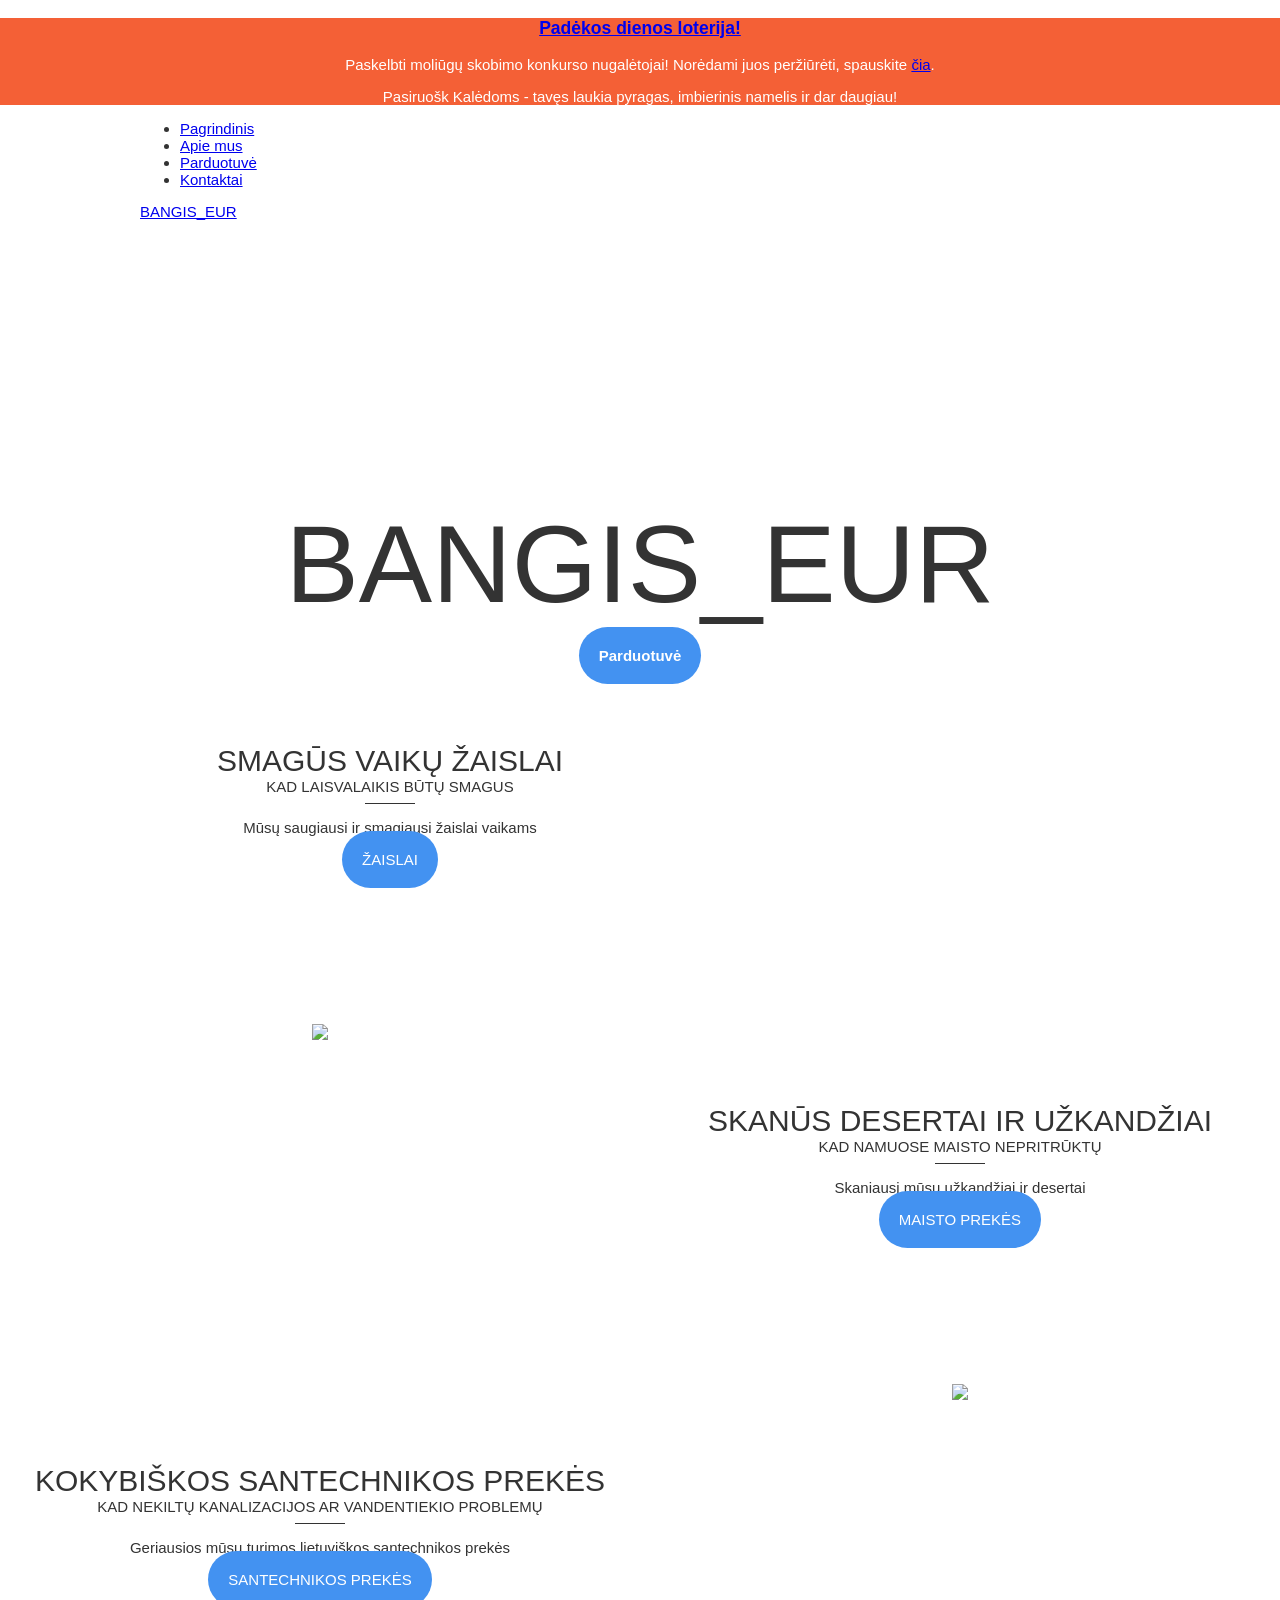
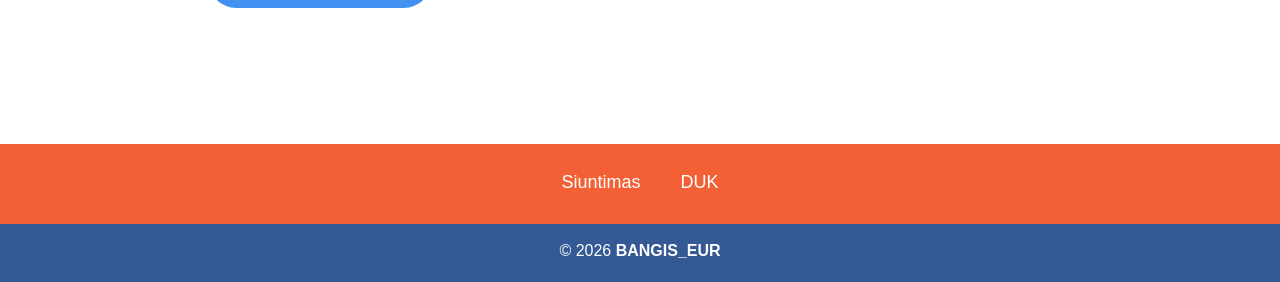
==== index.html @ 7158d13a "Update promotional content in index.html" ====
<!DOCTYPE html>
<html>
    <head>
        <meta charset="utf-8" />
        <title>BANGIS_EUR</title>
       
        <script src="script.js"></script>
        <link href="global.css" rel="stylesheet" />
        <link href="https://fonts.googleapis.com/css? family=Anton|Oswald" rel="stylesheet" />
        <meta name="description" content="bangis_eur">
        <script src="script.js">
        <script src="https://cdn.jsdelivr.net/npm/emailjs-com@3/dist/email.min.js"></script>
    <script>
        (function(){
            emailjs.init("jJvBRz0tQoaQdYc_b"); // 👈 įrašyk savo EmailJS PUBLIC_KEY
        })();
    </script>
    </head>
    <body>
        <div id = "promo" >
            <h3><a href="loto.html">Padėkos dienos loterija!</a></h3>
            <p>Paskelbti moliūgų skobimo konkurso nugalėtojai! Norėdami juos peržiūrėti, spauskite <a href="moliug.html">čia</a>.</p>
            <p>Pasiruošk Kalėdoms - tavęs laukia pyragas, imbierinis namelis ir dar daugiau!</p>
        </div>
        <div id="topMenu">
            <div class="wrap">
                <div id="toplinks">
                    <ul>
                        <li>
                            <a href="https://bangiseur.pro">Pagrindinis</a>
                        </li>
                        <li>
                            <a class= "nav-link" href="apie-mus.html">Apie mus</a>
                        </li>
                        <li>
                            <a href="parduotuve.html">Parduotuvė</a>
                        </li>
                        <li>
                            <a href="kontaktai.html">Kontaktai</a>
                        </li>
                    </ul>
                </div>
                <a class="logo" href="https://bangiseur.pro/">BANGIS_EUR</a>
            </div>
        </div>
        <div class="wrap">
            <div id="banner">
                
                <h1 class="logo">BANGIS_EUR</h1>
                <div id="action">
                    <a href="parduotuve.html">Parduotuvė</a>
                </div>
            </div>
            <div class="clear spacer v80"></div>
            <div id="fishFeature" class="feature">
                <div class="leftColumn">
                    <div class="text">
                        <h2>SMAGŪS VAIKŲ ŽAISLAI</h2>
                        <div class="subHeading">KAD LAISVALAIKIS BŪTŲ SMAGUS</div>
                        <hr />
                        <p>Mūsų saugiausi ir smagiausi žaislai vaikams</p>
                        <div class="spacer v40"></div>
                        <a href="parduotuve.html">ŽAISLAI</a>
                    </div> 
                    </div>
                </div>
            </div>
            <div class="clear spacer v20"></div>
            <div id="fishImage" class="middleImage">
                <!--<img src="https://images.unsplash.com/photo-1596461404969-9ae70f2830c1?q=80&w=2070&auto=format&fit=crop&ixlib=rb-4.1.0&ixid=M3wxMjA3fDB8MHxwaG90by1wYWdlfHx8fGVufDB8fHx8fA%3D%3D" /> -->
            </div>
            <div class="spacer v80"></div>
            <div id="dogFeature" class="feature">
                <div class="leftColumn">
                    <a class="featureImage">
                        <img src="https://images.unsplash.com/photo-1551024601-bec78aea704b?w=600&auto=format&fit=crop&q=60&ixlib=rb-4.1.0&ixid=M3wxMjA3fDB8MHxzZWFyY2h8Mnx8ZGVzc2VydHxlbnwwfHwwfHx8MA%3D%3D" />
                    </a>
                </div>
                <div class="rightColumn">
                    <div class="text">
                        <h2>SKANŪS DESERTAI IR UŽKANDŽIAI</h2>
                        <div class="subHeading">KAD NAMUOSE MAISTO NEPRITRŪKTŲ</div>
                        <hr />
                        <p>Skaniausi mūsų užkandžiai ir desertai</p>
                        <div class="spacer v40"></div>
                        <a href="parduotuve.html">MAISTO PREKĖS</a>
                    </div>
                </div>
            </div>
                    </div>
                </div>
            </div>
            <div class="clear spacer v80"></div>
            <div class="clear"></div>
            <div id="dogImage" class="middleImage">
                <!-- <img src="https://images.unsplash.com/photo-1571865402713-98ba5a56f12b?w=600&auto=format&fit=crop&q=60&ixlib=rb-4.1.0&ixid=M3wxMjA3fDB8MHxzZWFyY2h8MTh8fHNuYWNrfGVufDB8fDB8fHww" /> -->
            </div>
            <div class="spacer v80"></div>
            <div id="birdFeature" class="feature">
                <div class="leftColumn">
                    <div class="text">
                        <h2>KOKYBIŠKOS SANTECHNIKOS PREKĖS</h2>
                        <div class="subHeading">KAD NEKILTŲ KANALIZACIJOS AR VANDENTIEKIO PROBLEMŲ</div>
                        <hr />
                        <p>Geriausios mūsų turimos lietuviškos santechnikos prekės</p>
                        <div class="spacer v40"></div>
                        <a href="parduotuve.html">SANTECHNIKOS PREKĖS</a>
                    </div>
                </div>
                <div class="rightColumn">
                    <a class="featureImage" src="/bird">
                        <img src="https://images.unsplash.com/photo-1517646287270-a5a9ca602e5c?q=80&w=1170&auto=format&fit=crop&ixlib=rb-4.1.0&ixid=M3wxMjA3fDB8MHxwaG90by1wYWdlfHx8fGVufDB8fHx8fA%3D%3D" />
                    </a>
                </div>
            </div>
            <div class="clear"></div>
            
        </div> 
        <div class="clear spacer v40"></div>
       <!-- <div id="contactUs" class="feature">
            <div class="leftColumn">
                <div class="text">
                    <h2>KONTAKTAI</h2>
                    <hr />
                    <p>
                        TEL. : +37062585428
                    </p>
                    <p>
                        EL. PAŠTAS : <a href="mailto:BANGISEUR@GMAIL.COM" class="emailLink">BANGISEUR@GMAIL.COM</a>
                    </p>
                     <section class="comment-section">
                        <h2>Parašyk mums</h2>
                        <input type="email" id="commentEmail" placeholder="Tavo el. paštas">
                        <br><br>
                        <textarea id="commentText" placeholder="Parašyk žinutę..." rows="5" cols="40"></textarea>
                        <br><br>
                        <button onclick="sendComment()">Siųsti žinutę</button> -->
</section>
                </div>
            </div>
        </div>
    </div>
    <div class="clear spacer v80"></div>
    </div>
    <div id="footer">
        <ul>
            <li>
                <a href="siuntimas.html">Siuntimas</a>
            </li>
            <li>
                <a href="duk.html">DUK</a>
            </li>
        </ul>
    </div>
    <div id="copyright">
        <div>&copy; 2026 <span class="logo">BANGIS_EUR</span></div>
    </div>
</body>
</html>
---- global.css ----
/*
font-family: "Anton", cursive; - šis šriftas bus naudojamas antraštėms ir kitiems svarbiams el parduotuvės tekstams:)
font-family: "Oswald", sans-serif; - osvaldas paprastoms pastraipoms:)

teksto spalva: #333
tamsiai melyna: #345995
sviesiai melyna: #4392F1
raudona: #D7263D
geltona: #EAC435
oranzine: #F46036. tai yra spalvu sesioliktainiai kodai:)
:)
*/
body {  
    margin: 0;
    padding: 0;
    font-family: "Oswald", sans-serif;
    font-size: 15px;
    background-color: white;
    color: #333;
}
.wrap {
    margin: 0 auto;
    padding: 0;
    width: 1000px;
}
h1, h2 {
    margin: 0;
    padding: 0;
    font-family: "Anton", sans-serif;
    font-weight: normal;
}
h1 {
    font-size: 110px;
}
h2{
    font-size: 30px;
}
.spacer v20 {
    height: 20px;
}
.spacer v40 {
    height: 40px;
}
.spacer v80 {
    height: 80px;
}
.clear {
    clear: both;
}
#promo,
#subscribe,
#footer {
    text-align: center;
    color: #fff;
    min-width: 1000px;
}
#promo {
    background-color: #F46036;
}
#promo > div {
    padding: 15px;
}
#topMenu {
    height: 60px;
}
#topLinks {
    float: right;
    padding-top: 20px;
}
#topLinks ul,
#footer ul {
    list-style-type: none;
    margin: 0;
    padding: 0;
    overflow: hidden;
}
#topLinks li {
    float: left;
}
#topLinks li a {
    color: #333;
    text-align: center;
    padding: 16px;
    text-decoration: none;
    -webkit-transition: all 250ms ease-out;
    -ms-transition: all 250ms ease-out;
    transition: all 250ms ease-out;
}
#topLinks li a:hover {
    float: left;
    padding-top: 13px;
    font-size: 24px;
    text-decoration: none;
}

#topMenu .logo:hover {
    color: #4392F1;
}

.logo {
    font-family: "Anton", sans-serif;
}
#banner {
    background-image: url("../images/banner.jpg");
    background-repeat: no-repeat;
    background-position: center top;
    width: 100%;
    text-align: center;
    padding-top: 300px;
    color: #333;
}

#banner .logo {
    margin-top: 20px;
}

#banner #action {
    font-weight: bold;
    width: 200px;
    margin: 20px auto 0 auto;
}

#banner #action a {
    -webkit-transition: all 250ms ease-out;
    -ms-transition: all 250ms ease-out;
    transition: all 250ms ease-out;
    padding: 20px;
    color: white;
    text-decoration: none;
    border-radius: 30px;
    background-color: #4392F1;
}

#banner #action a:hover {
    -webkit-transition: all 250ms ease-out;
    -ms-transition: all 250ms ease-out;
    transition: all 250ms ease-out;
    background-color: #F46036;
    padding: 20 px 40 px;
}

.feature .leftColumn {
    width: 50%;
    float: left;
    text-align: center;
}

.feature .rightColumn {
    margin-left: 50%;
    width: 50%;
    text-align: center;
}

.feature .leftColumn .text,
.feature .rightColumn .text {
    padding: 80px 20px 20px 20px;
    min-height: 260px;
}

.feature .leftColumn .text a,
.feature .rightColumn .text a{
    -webkit-transition: all 250 ms ease-out;
    -ms-transition: all 250 ms ease-out;
    transition: all 250 ms ease-out;
    padding: 20px;
    background-color: #4392F1;
    color: white;
    text-decoration: none;
    border-radius: 30px;
}
.feature .leftColumn .text a:hover,
.feature .rightColumn .text a:hover {
    -webkit-transition: all 250 ms ease-out;
    -ms-transition: all 250 ms ease-out;
    transition: all 250 ms ease-out;
    background-color: #F46036;
    text-decoration: none;
    padding: 20px 40px;
}

.feature hr {
    background-color: #333;
    height: 1px;
    border: 0;
    width: 50px;
}

.featureImage img {
    width: 500px;
}

.feature .leftColumn .text a.emailLink,
.feature .rightColumn .text a.emailLink {
    color: white;
    text-decoration: none;
    transition: none;
    padding: 10px;
    border: 0;
    background-color: #4392F1;
}
        .feature .leftColumn .text a.emailLink:hover,
        .feature .rightColumn .text a.emailLink:hover {
            -webkit-transition: all 250ms ease-out;
            -ms-transition: all 250ms ease-out;
            transition: all 250ms ease-out;
            background-color: #F46036;
        }

#scrollToTop {
    display: none;
    opacity: .5;
    background-color: #F46036;
    padding: 0 20px;
    color: white;
    width: 26px;
    font-size: 40px;
    line-height: 48px;
    position: fixed;
    right: 10px;
    bottom: 10px;
    border: 1px solid white;
    border-radius: 30px;
}
    #scrollToTop:hover {
        opacity: 1;
        -webkit-transition: all 250ms linear;
        -ms-transition: all 250ms linear;
        transition: all 250ms linear;
        cursor: pointer;
    }

.contactMap {
    width: 100%;
    height: 400px;
}
#subscribe {
    background-color: #4392F1;
    height: 160px;
    padding-top: 40px;
}

#subscribe h2 {
    margin: 15px 0 20px 0;
    color: white;
    font-size: 14px;
    padding: 0 10px;
    border-radius: 30px;
}
/* sumazint zuvuka */
#subscribe input[type=submit] {
    border: 0;
    width: 80px;
    height: 30px;
    font-size: 14px;
    background-color: #345995;
    color: white;
    border-radius: 30px;
    -webkit-transition: all 500ms ease-out;
    -ms-transition: all 500ms ease-out;
    transition: all 500ms ease-out;
    cursor: pointer;
}

#subscribe input[type=submit]:hover {
    background-color: #F46036;
    -webkit-transition: all 250ms ease-out;
    -ms-transition: all 250ms ease-out;
    transition: all 250ms ease-out;
}

#footer {
    background-color: #F46036;
    height: 80px;
}
#footer ul {
    list-style-type: none;
    margin: 28px 0 0 0;
    padding: 0;
    overflow: hidden;
    display: inline-block;
}

    #footer li {
        float: left;
    }

#footer li a {
    color: white;
    text-align: center;
    padding: 20px;
    text-decoration: none;
    font-size: 18px;
    -webkit-transition: all 250ms linear;
    -ms-transition: all 250ms linear;
    transition: all 250ms linear;
}

#footer li a:hover {
    color: white;
    text-align: center;
    padding: 20px;
    text-decoration: none;
    font-size: 18px;
    -webkit-transition: all 250ms linear;
    -ms-transition: all 250ms linear;
    transition: all 250ms linear;
}

#copyright {
    text-align: center;
    background-color: #345995;
    color:white;
    height: 40px;
    padding-top: 18px;
    font-size: 16px;
}

    #copyright .logo {
        font-family: "Oswald", sans-serif;
        font-weight: bold;
    }
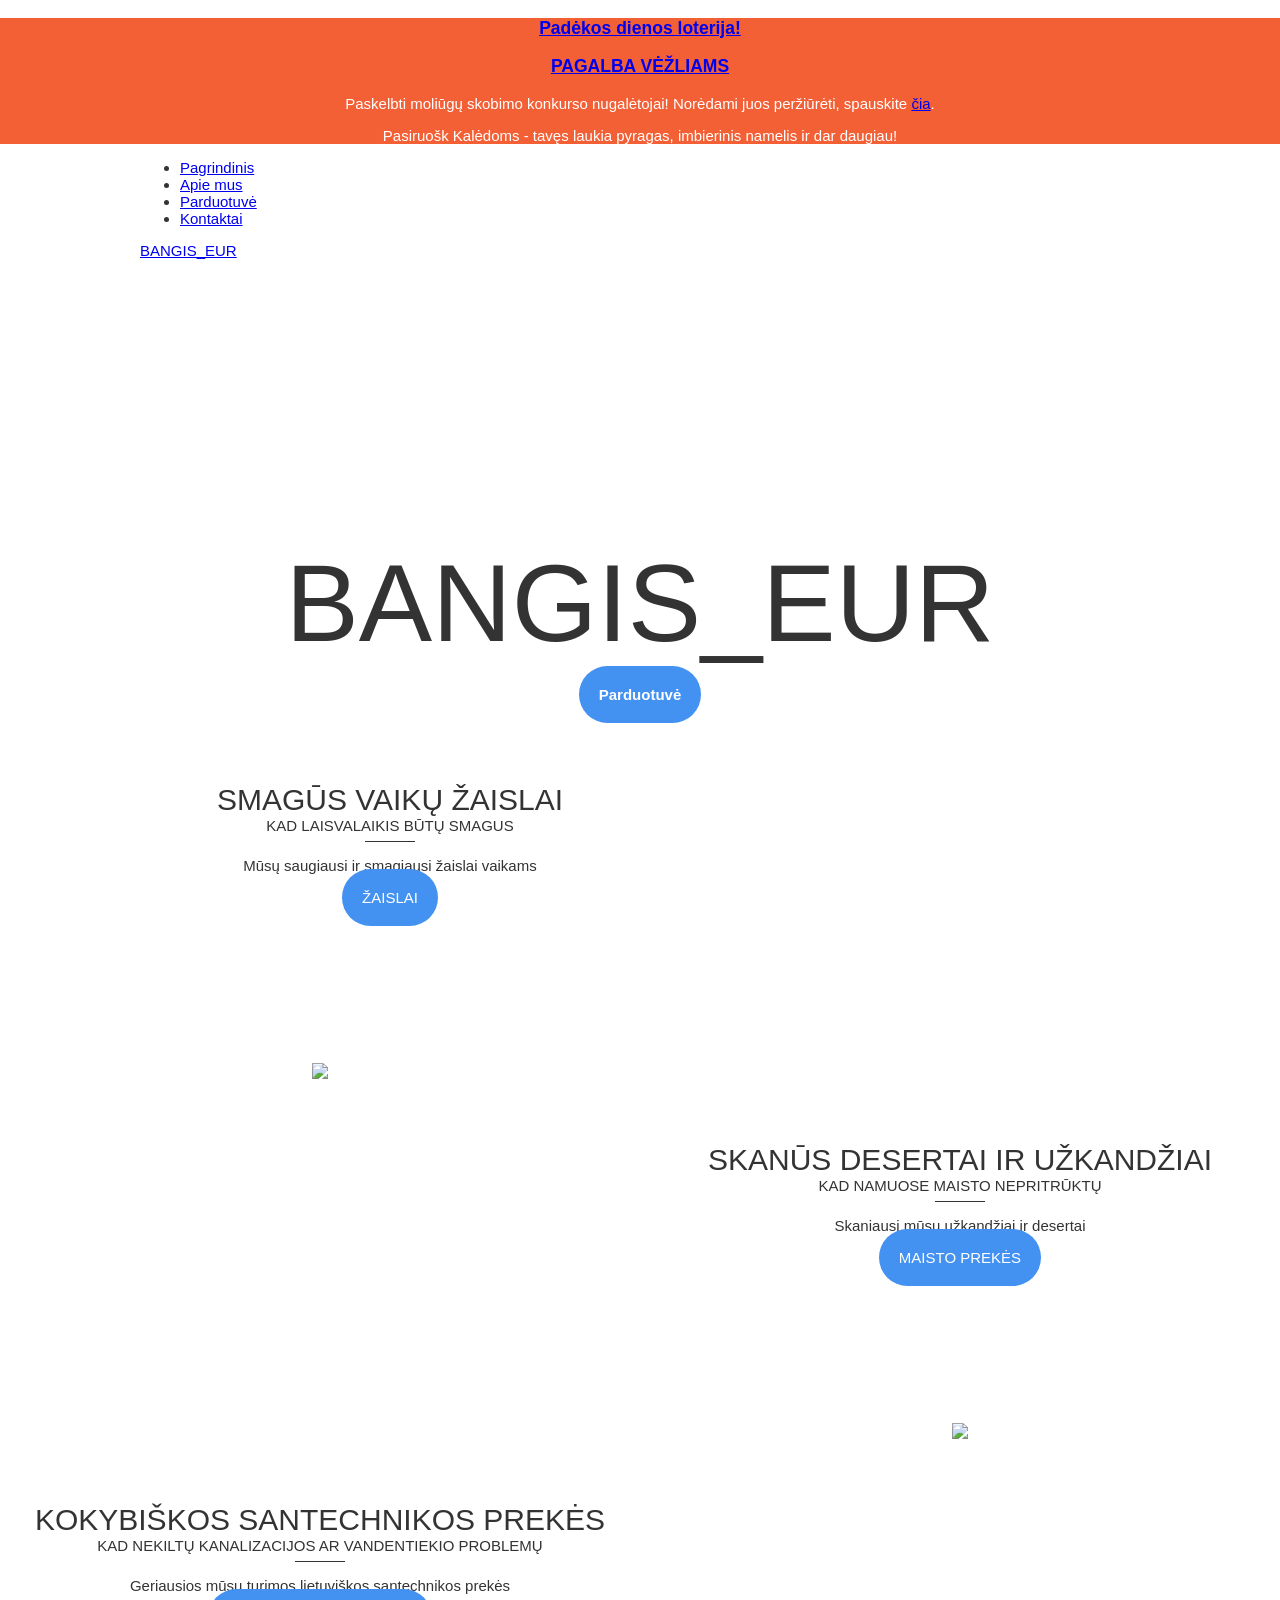
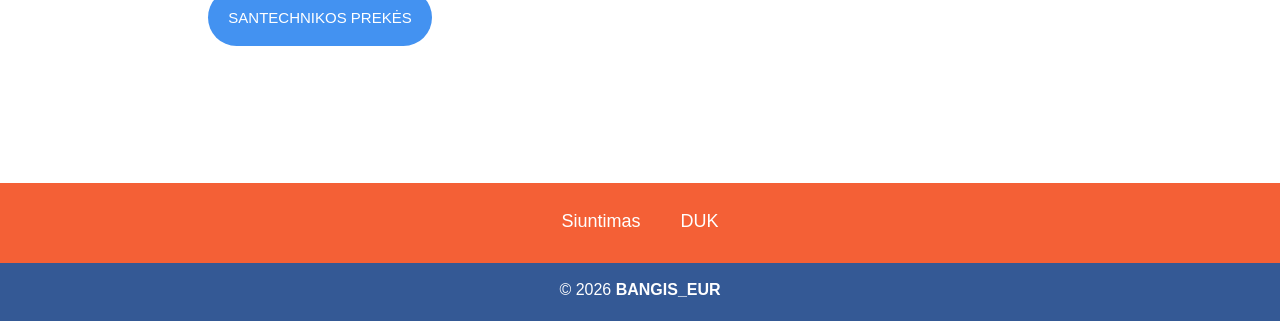
==== commit 1dfc7c82: "Add link to 'PAGALBA VĖŽLIAMS' in index.html" ====
--- a/index.html
+++ b/index.html
@@ -19,6 +19,7 @@
     <body>
         <div id = "promo" >
             <h3><a href="loto.html">Padėkos dienos loterija!</a></h3>
+            <h3><a href="vėžliai.html">PAGALBA VĖŽLIAMS</a></h3>
             <p>Paskelbti moliūgų skobimo konkurso nugalėtojai! Norėdami juos peržiūrėti, spauskite <a href="moliug.html">čia</a>.</p>
             <p>Pasiruošk Kalėdoms - tavęs laukia pyragas, imbierinis namelis ir dar daugiau!</p>
         </div>
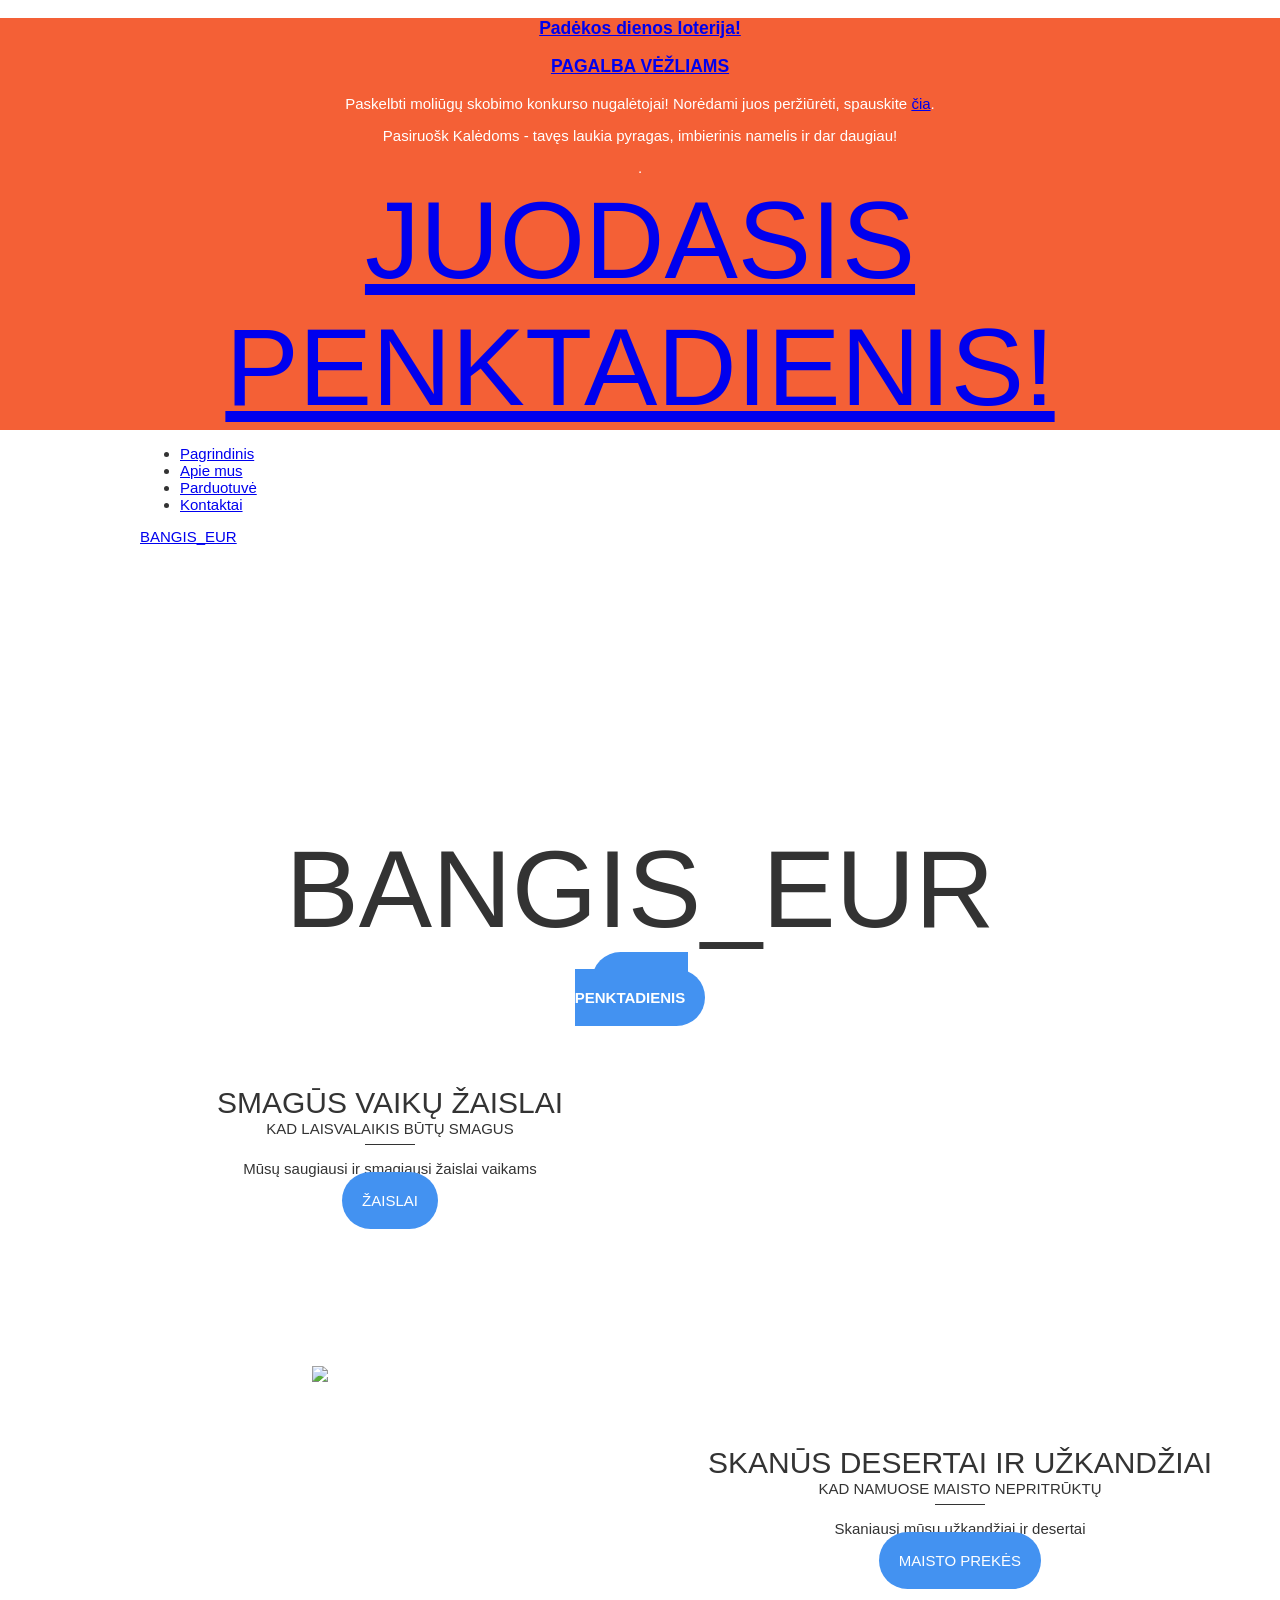
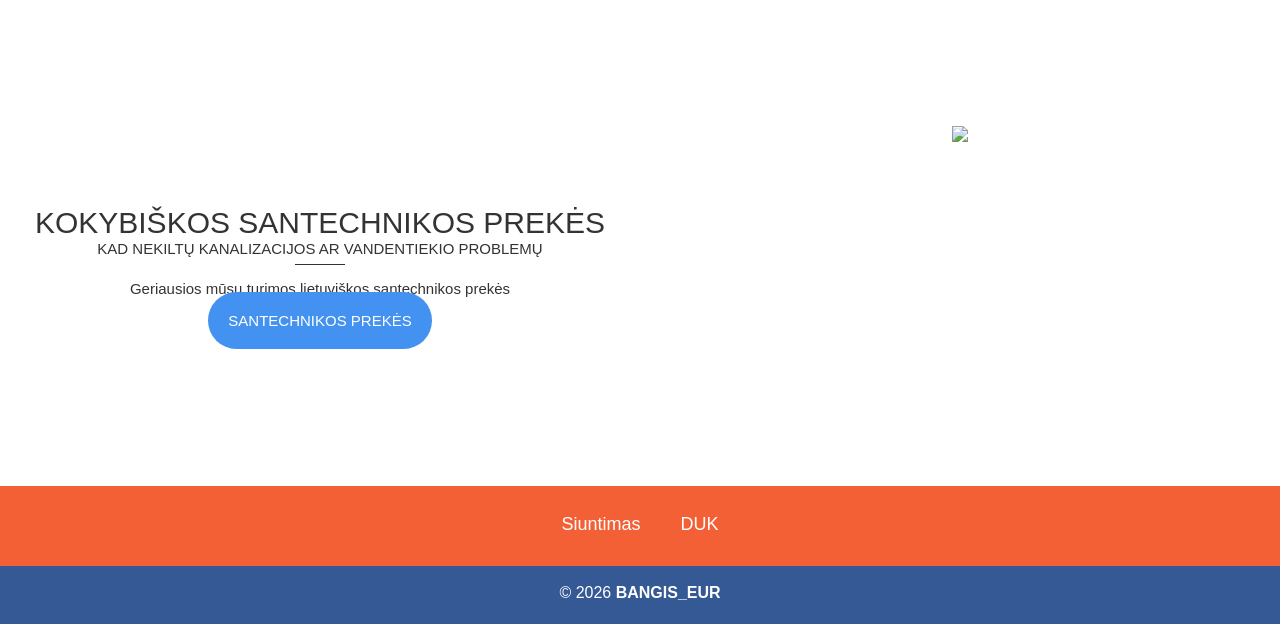
==== commit a39625d0: "Add Black Friday promotion to index.html" ====
--- a/index.html
+++ b/index.html
@@ -21,7 +21,8 @@
             <h3><a href="loto.html">Padėkos dienos loterija!</a></h3>
             <h3><a href="vėžliai.html">PAGALBA VĖŽLIAMS</a></h3>
             <p>Paskelbti moliūgų skobimo konkurso nugalėtojai! Norėdami juos peržiūrėti, spauskite <a href="moliug.html">čia</a>.</p>
-            <p>Pasiruošk Kalėdoms - tavęs laukia pyragas, imbierinis namelis ir dar daugiau!</p>
+            <p>Pasiruošk Kalėdoms - tavęs laukia pyragas, imbierinis namelis ir dar daugiau!</p>.
+            <h1><a href="juod.html">JUODASIS PENKTADIENIS!</a></h1>
         </div>
         <div id="topMenu">
             <div class="wrap">
@@ -49,7 +50,7 @@
                 
                 <h1 class="logo">BANGIS_EUR</h1>
                 <div id="action">
-                    <a href="parduotuve.html">Parduotuvė</a>
+                    <a href="juod.html">JUODASIS PENKTADIENIS</a>
                 </div>
             </div>
             <div class="clear spacer v80"></div>
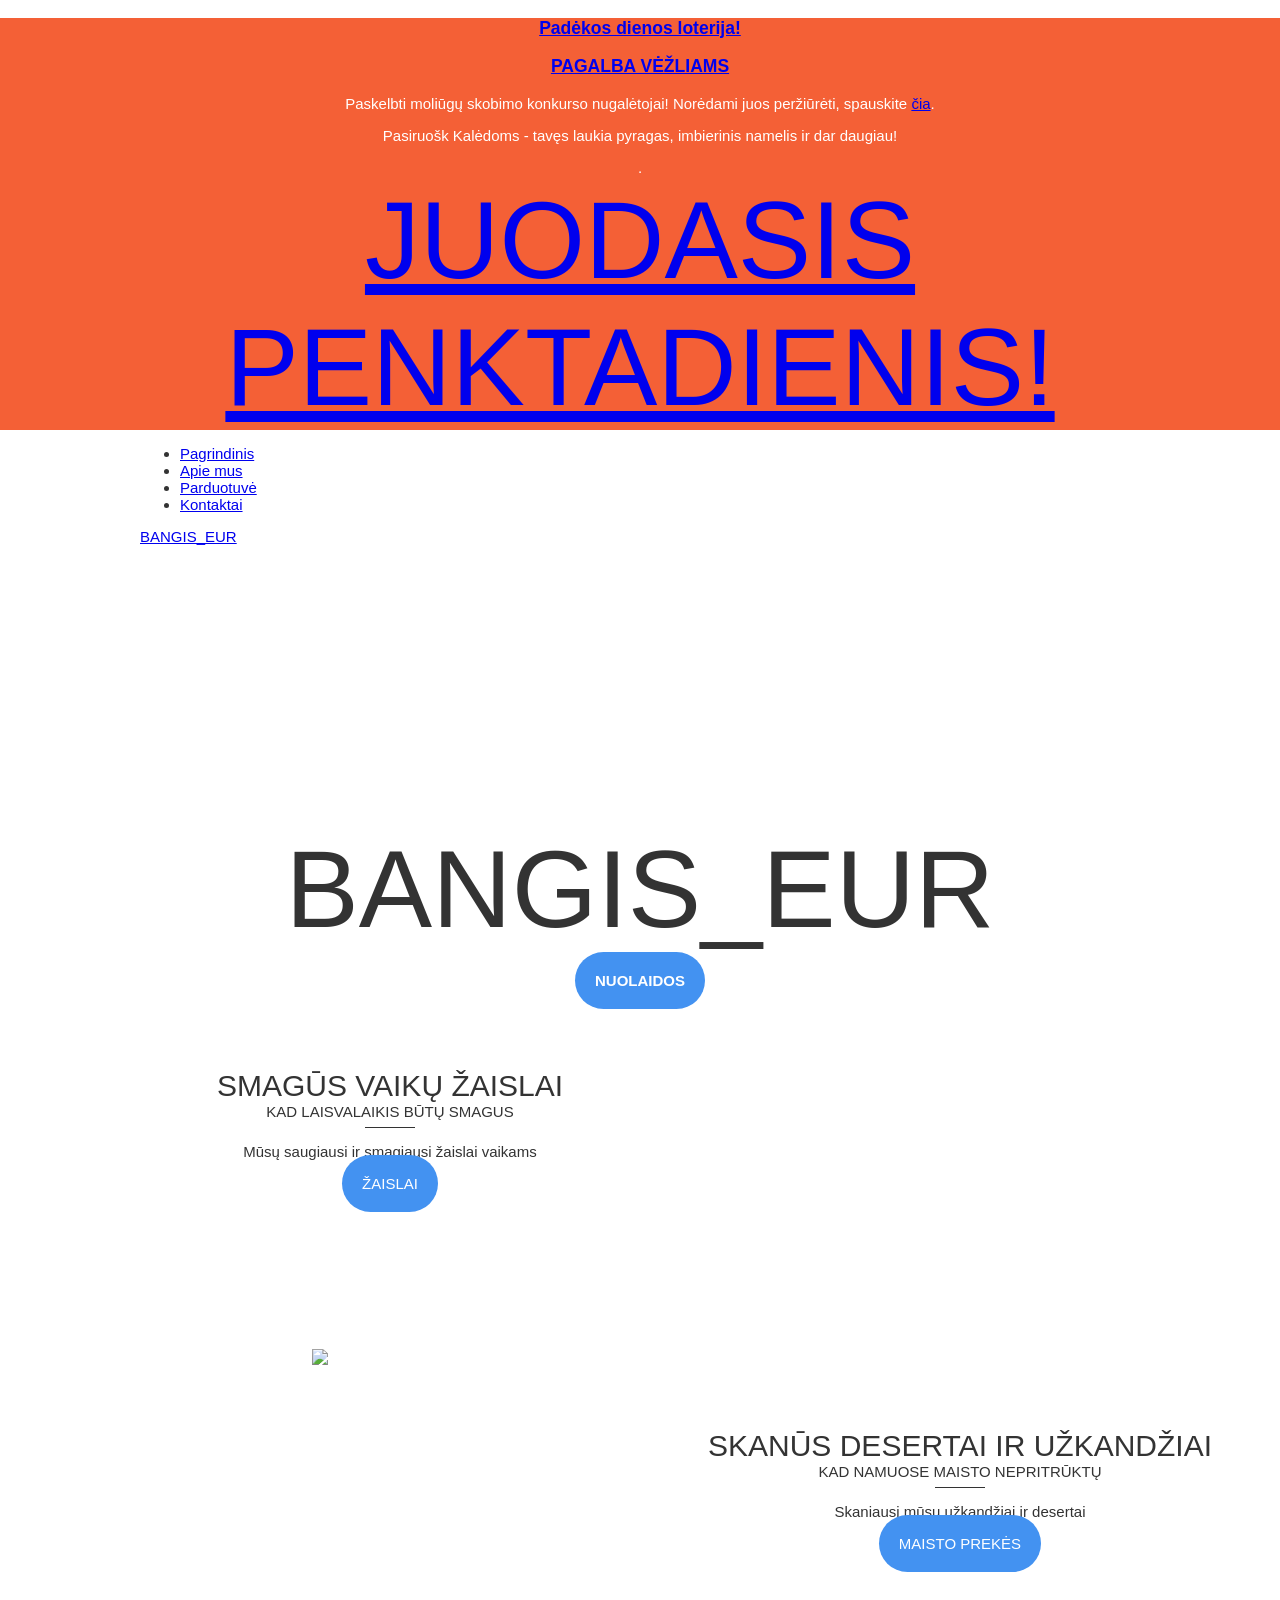
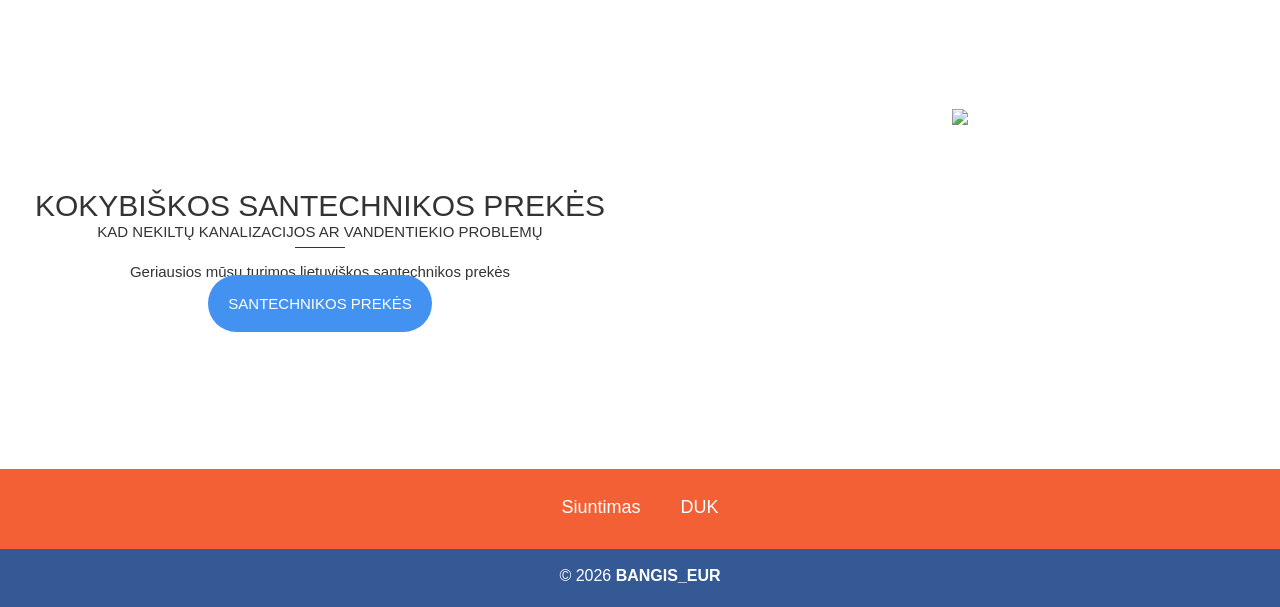
==== commit d5933878: "Change link text from 'JUODASIS PENKTADIENIS' to 'NUOLAIDOS'" ====
--- a/index.html
+++ b/index.html
@@ -50,7 +50,7 @@
                 
                 <h1 class="logo">BANGIS_EUR</h1>
                 <div id="action">
-                    <a href="juod.html">JUODASIS PENKTADIENIS</a>
+                    <a href="juod.html">NUOLAIDOS</a>
                 </div>
             </div>
             <div class="clear spacer v80"></div>
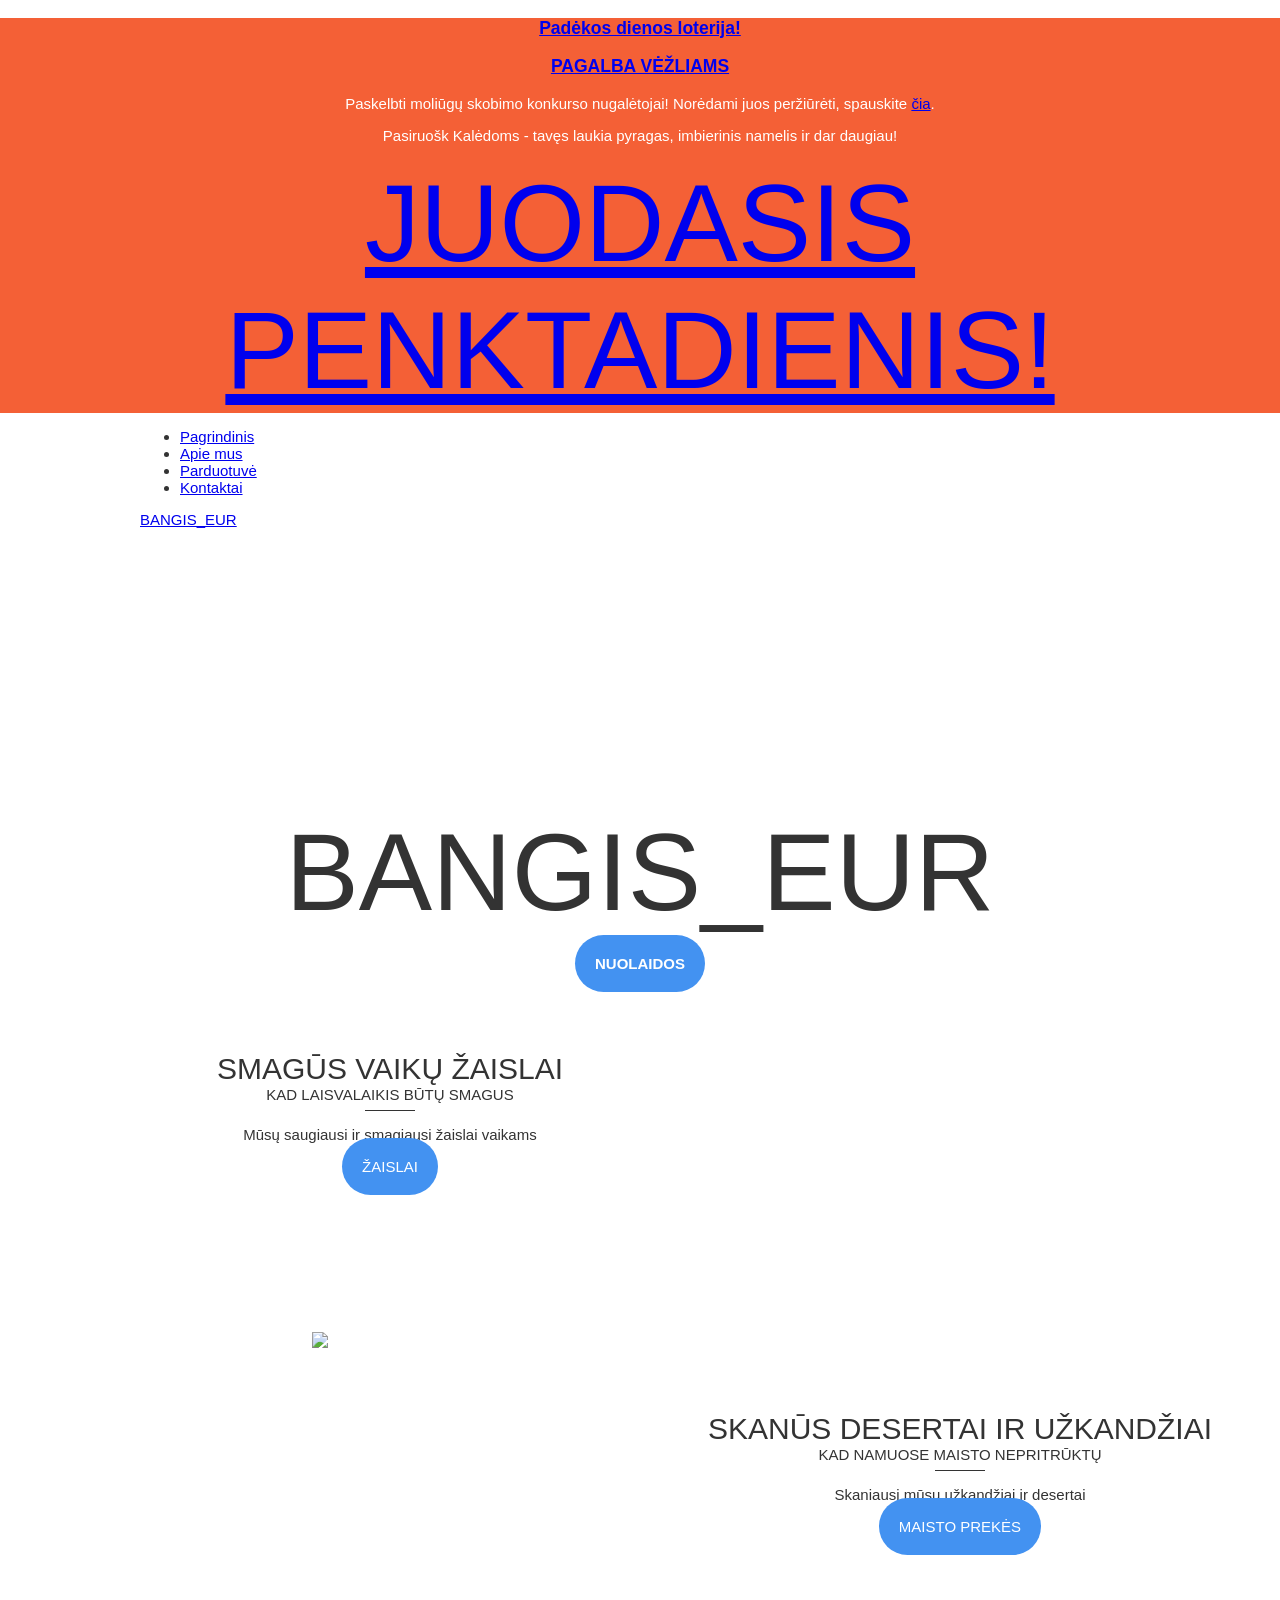
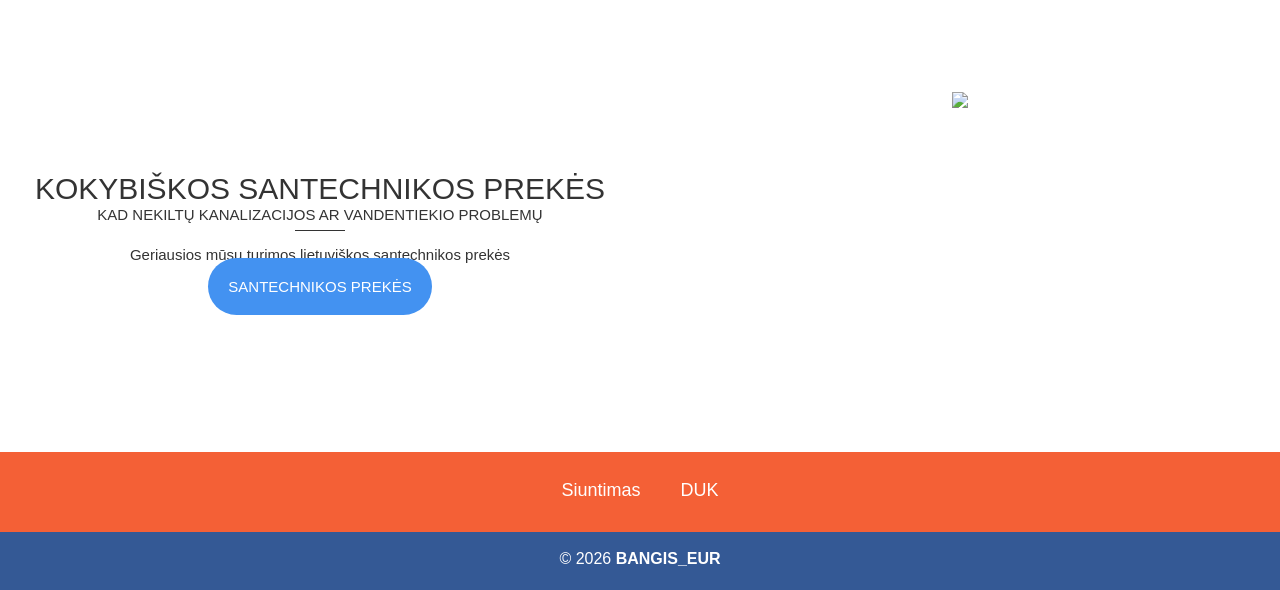
==== commit 588ccc51: "Fix HTML syntax error in index.html" ====
--- a/index.html
+++ b/index.html
@@ -21,7 +21,7 @@
             <h3><a href="loto.html">Padėkos dienos loterija!</a></h3>
             <h3><a href="vėžliai.html">PAGALBA VĖŽLIAMS</a></h3>
             <p>Paskelbti moliūgų skobimo konkurso nugalėtojai! Norėdami juos peržiūrėti, spauskite <a href="moliug.html">čia</a>.</p>
-            <p>Pasiruošk Kalėdoms - tavęs laukia pyragas, imbierinis namelis ir dar daugiau!</p>.
+            <p>Pasiruošk Kalėdoms - tavęs laukia pyragas, imbierinis namelis ir dar daugiau!</p>
             <h1><a href="juod.html">JUODASIS PENKTADIENIS!</a></h1>
         </div>
         <div id="topMenu">
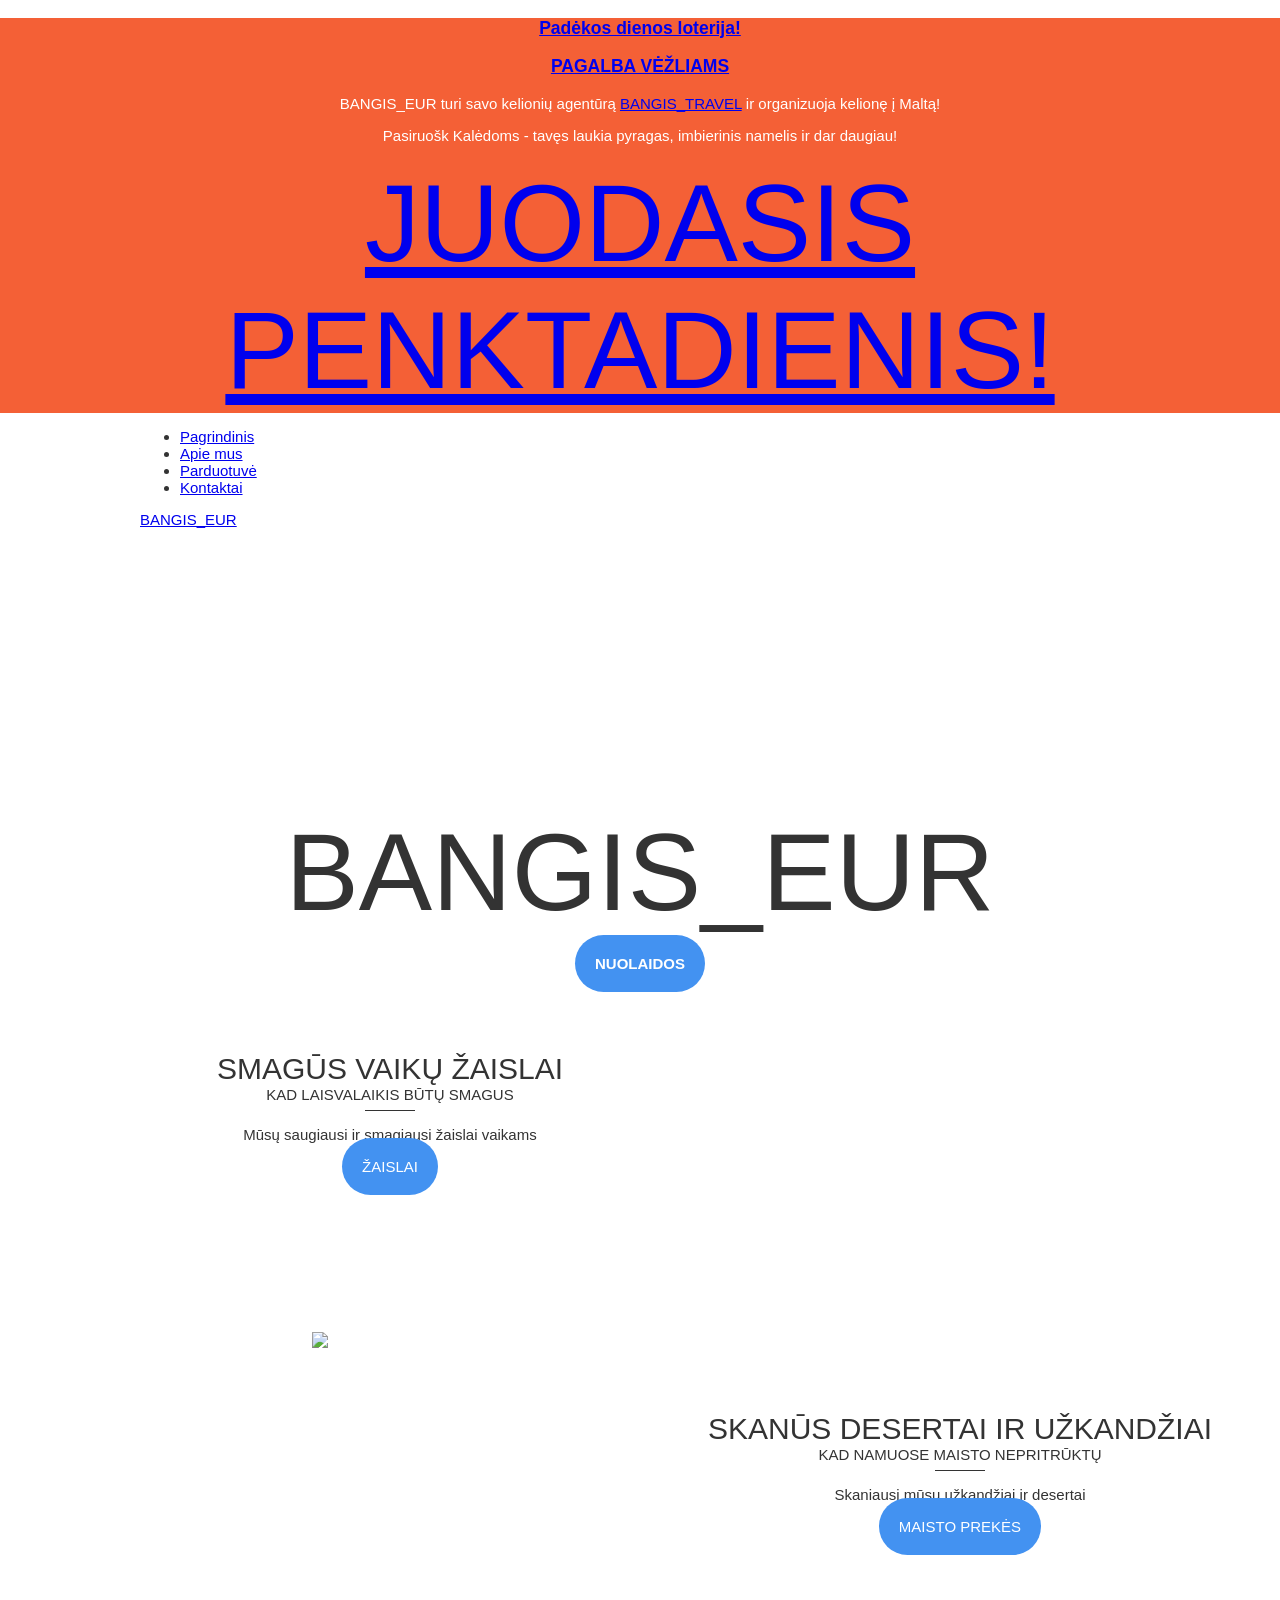
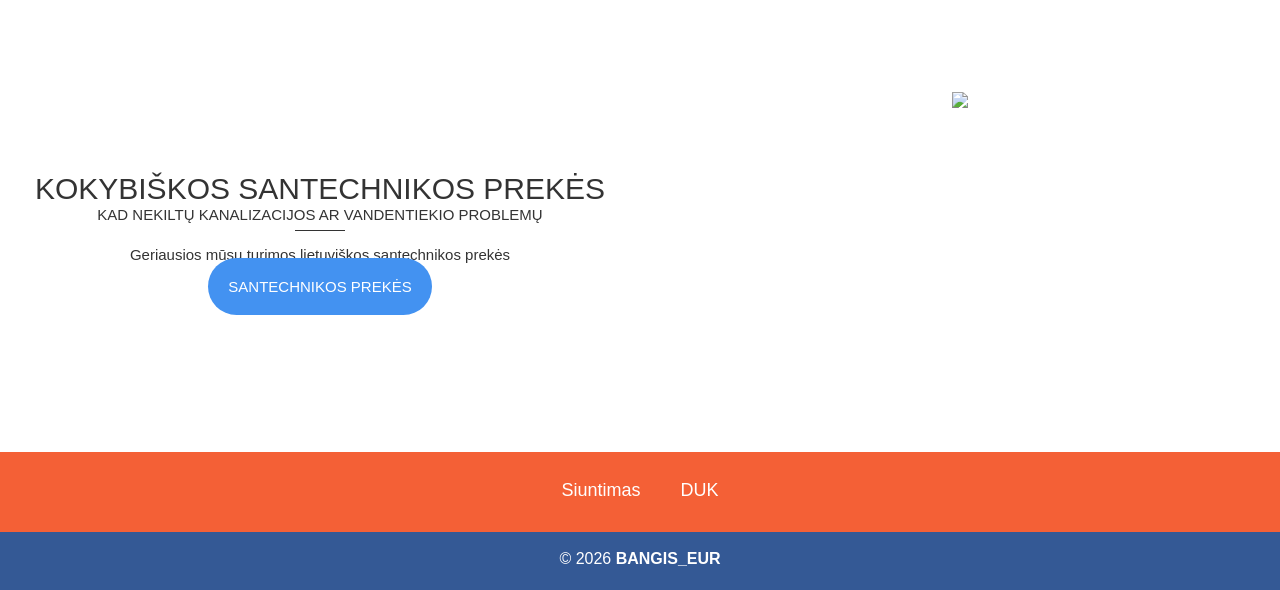
==== commit 72ce6b19: "Update promotional content in index.html" ====
--- a/index.html
+++ b/index.html
@@ -20,7 +20,7 @@
         <div id = "promo" >
             <h3><a href="loto.html">Padėkos dienos loterija!</a></h3>
             <h3><a href="vėžliai.html">PAGALBA VĖŽLIAMS</a></h3>
-            <p>Paskelbti moliūgų skobimo konkurso nugalėtojai! Norėdami juos peržiūrėti, spauskite <a href="moliug.html">čia</a>.</p>
+            <p>BANGIS_EUR turi savo kelionių agentūrą <a href="bangis_travel.html">BANGIS_TRAVEL</a> ir organizuoja kelionę į Maltą!</p>
             <p>Pasiruošk Kalėdoms - tavęs laukia pyragas, imbierinis namelis ir dar daugiau!</p>
             <h1><a href="juod.html">JUODASIS PENKTADIENIS!</a></h1>
         </div>
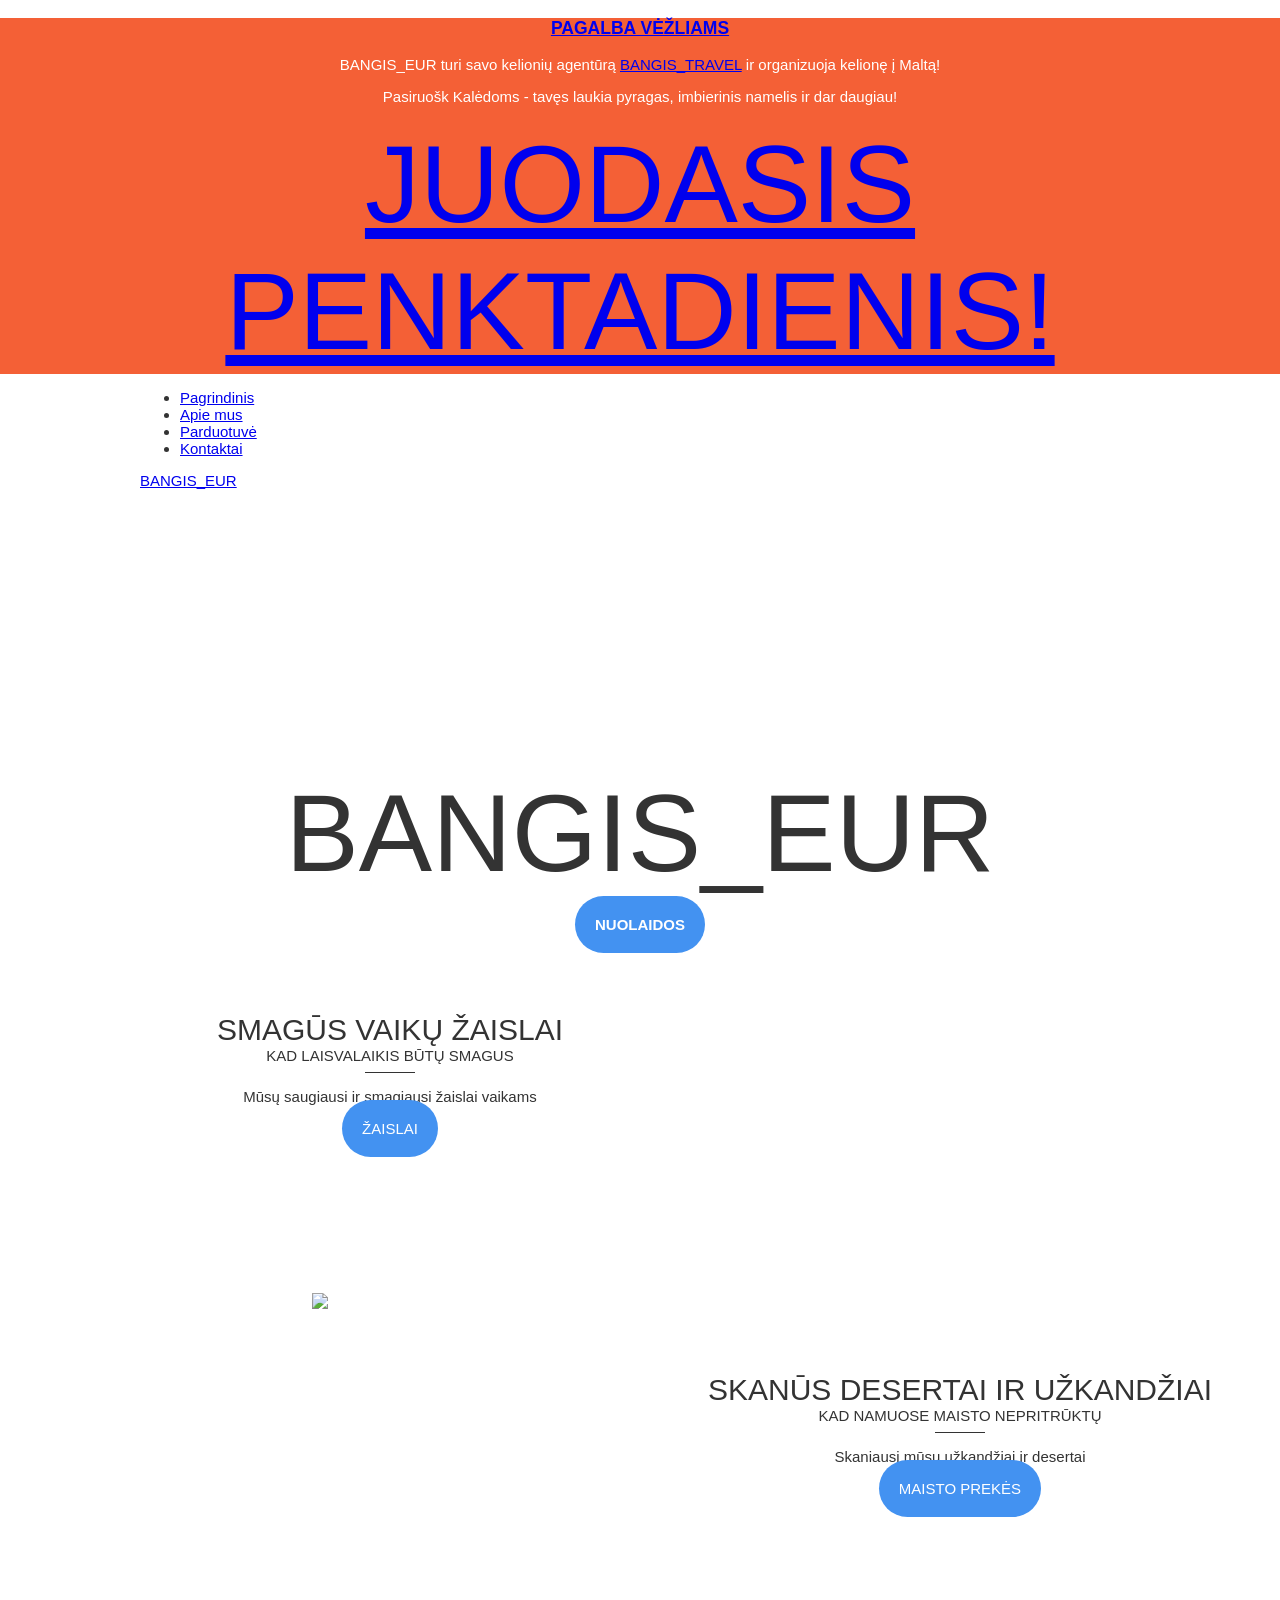
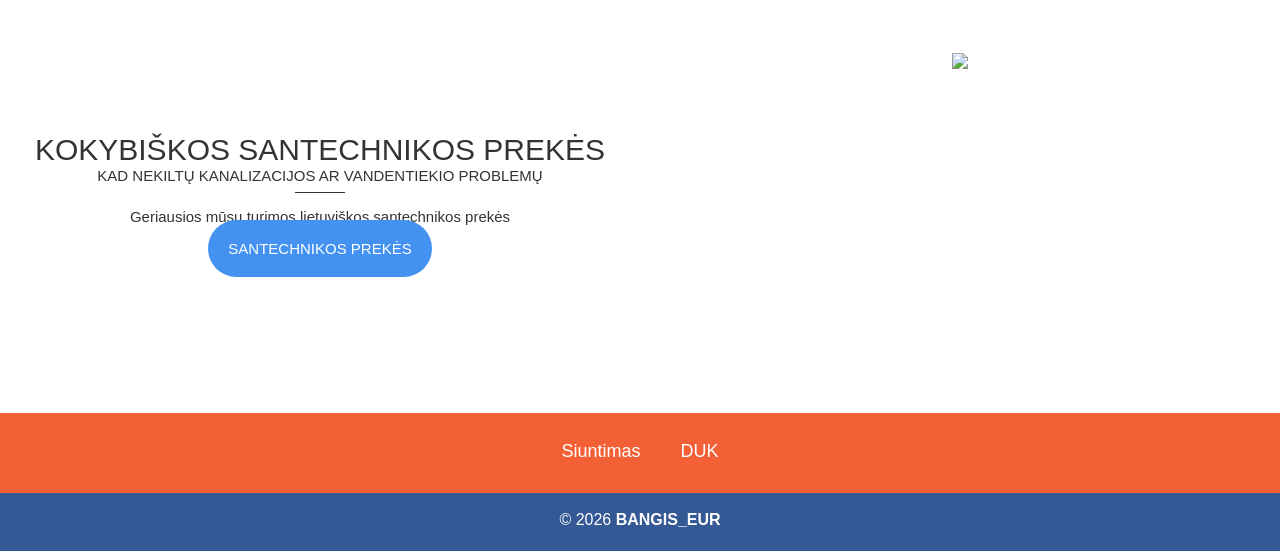
==== commit 7b73ea78: "Remove Thanksgiving lottery link from index.html" ====
--- a/index.html
+++ b/index.html
@@ -18,7 +18,6 @@
     </head>
     <body>
         <div id = "promo" >
-            <h3><a href="loto.html">Padėkos dienos loterija!</a></h3>
             <h3><a href="vėžliai.html">PAGALBA VĖŽLIAMS</a></h3>
             <p>BANGIS_EUR turi savo kelionių agentūrą <a href="bangis_travel.html">BANGIS_TRAVEL</a> ir organizuoja kelionę į Maltą!</p>
             <p>Pasiruošk Kalėdoms - tavęs laukia pyragas, imbierinis namelis ir dar daugiau!</p>
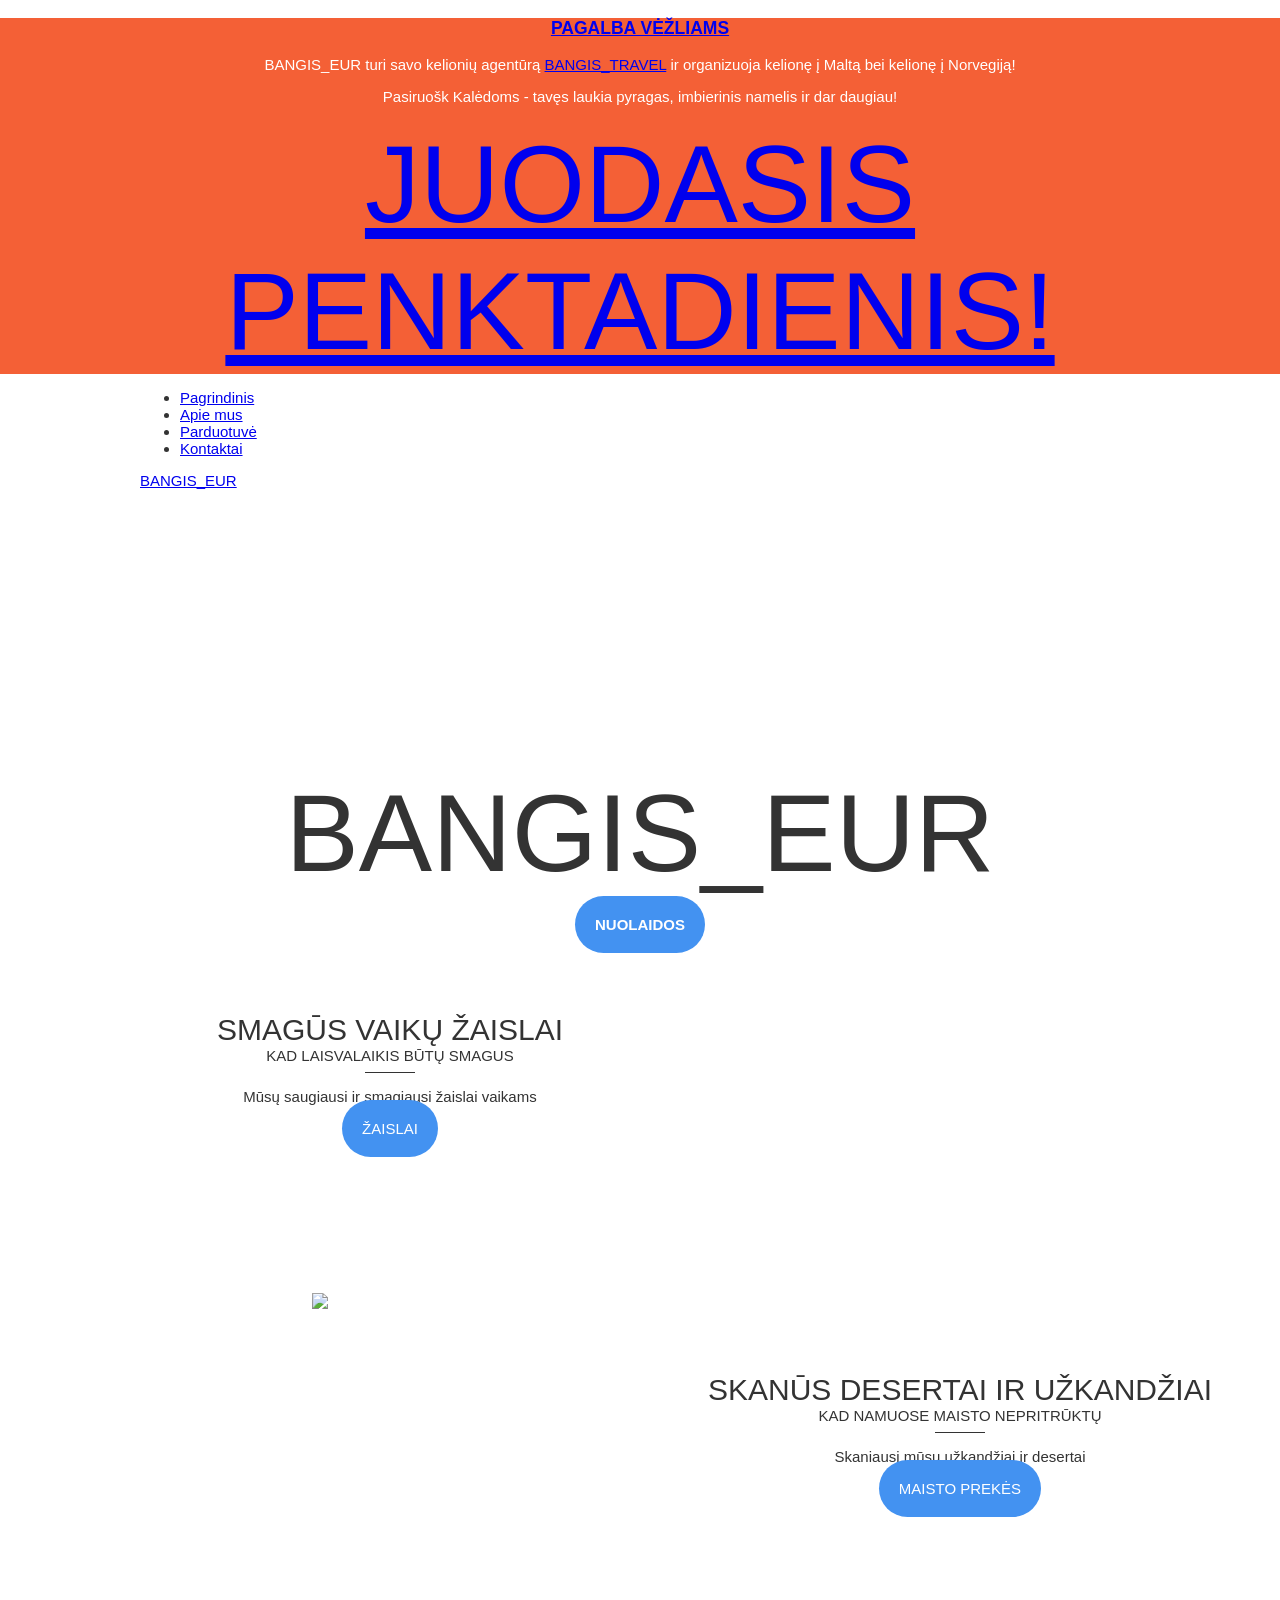
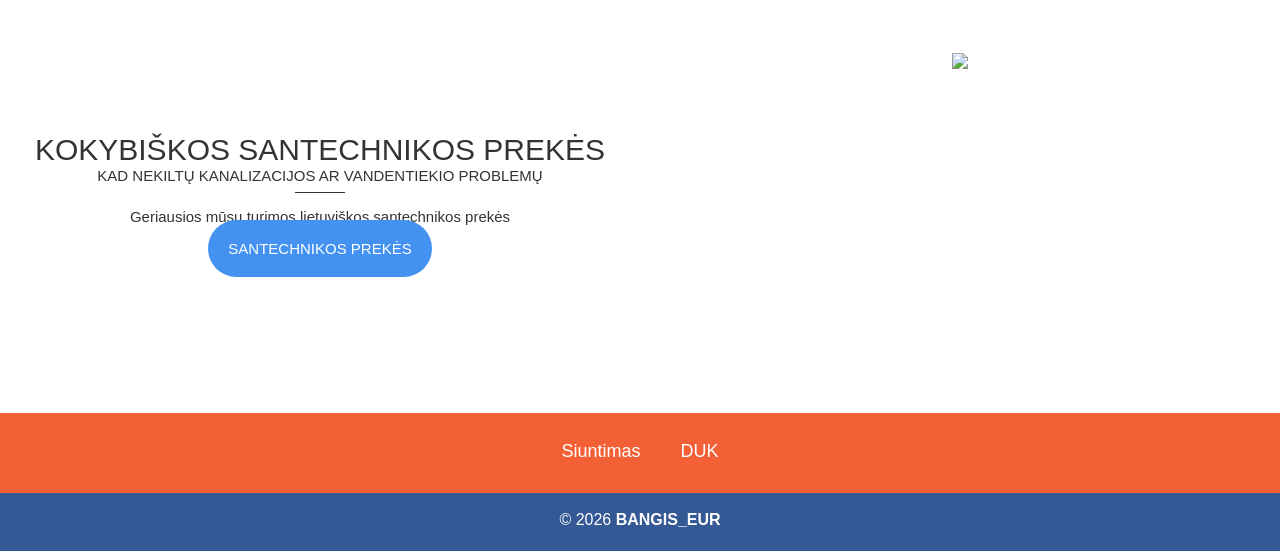
==== commit dfd84e9a: "Add Norway trip to travel agency description" ====
--- a/index.html
+++ b/index.html
@@ -19,7 +19,7 @@
     <body>
         <div id = "promo" >
             <h3><a href="vėžliai.html">PAGALBA VĖŽLIAMS</a></h3>
-            <p>BANGIS_EUR turi savo kelionių agentūrą <a href="bangis_travel.html">BANGIS_TRAVEL</a> ir organizuoja kelionę į Maltą!</p>
+            <p>BANGIS_EUR turi savo kelionių agentūrą <a href="bangis_travel.html">BANGIS_TRAVEL</a> ir organizuoja kelionę į Maltą bei kelionę į Norvegiją!</p>
             <p>Pasiruošk Kalėdoms - tavęs laukia pyragas, imbierinis namelis ir dar daugiau!</p>
             <h1><a href="juod.html">JUODASIS PENKTADIENIS!</a></h1>
         </div>
